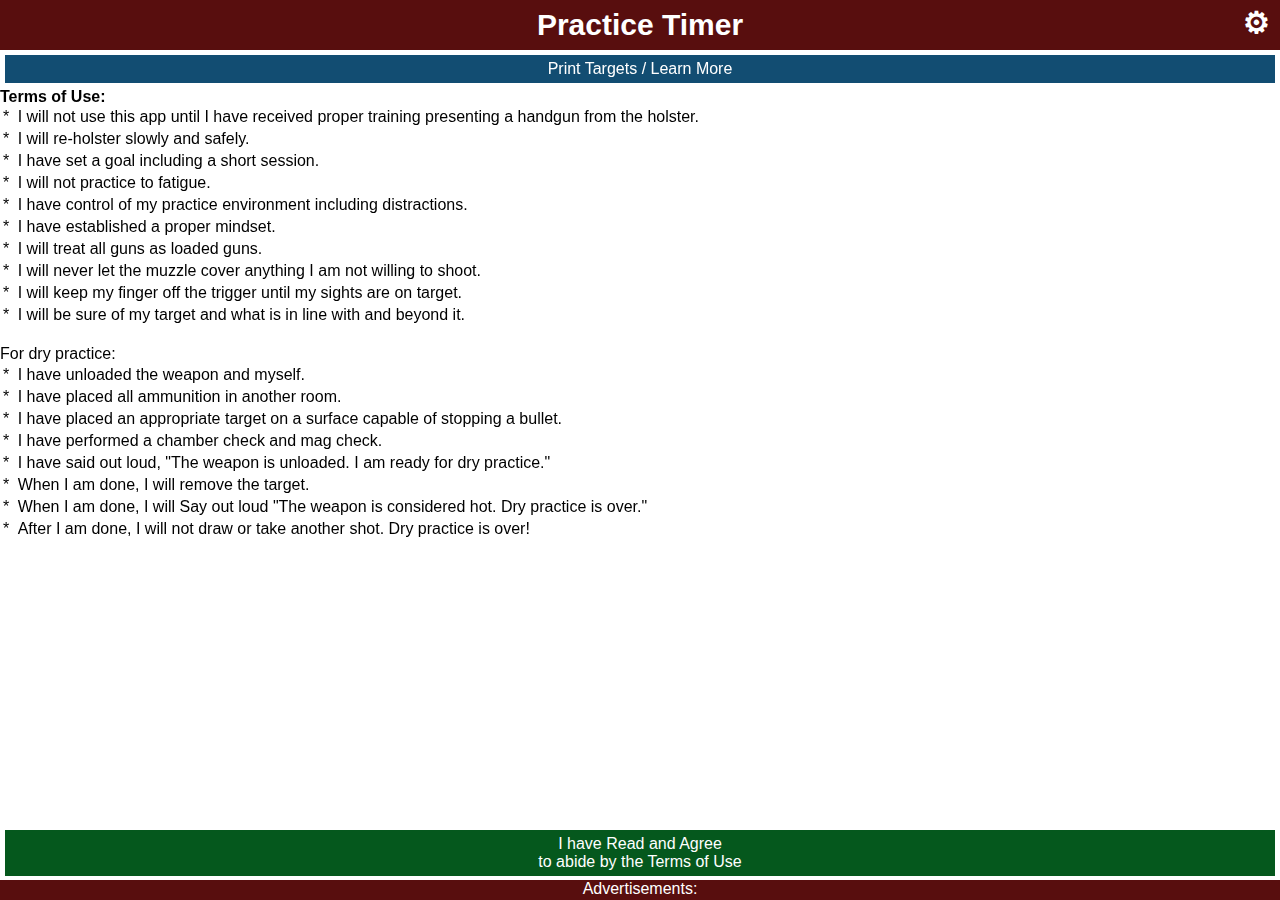
==== index.html @ 9d3a3957 "total rewrite" ====
﻿<!DOCTYPE html>
<html lang="en">
<head>
    <title>Handgun Practice Timer</title>
    <meta charset="utf-8" />
    <meta name="viewport" content="width=device-width, initial-scale=1" />
	<meta name="format-detection" content="telephone=no" />
	<meta name="msapplication-tap-highlight" content="no" />
    <meta name="description" content="
Practice drills for live fire and dry practice handgun presenting from the holster.
Inspired by my training at Front Sight, IDPA and USPSA competitions.
20 standard drills each with 0 to 2 second random start times.
8 emergency drills mixed in randomly.
After action drill reminders and wisely placed tactical reloads.
Emergency reloads optimized for 10 round magazines and neurocognitive training.
Type 3 malfunctions with mag drop or retention decisions.
Printable target calculated to simulate a thoracic cavity at 3, 5, 7, 10 and 15 meters.
Safety instructions reminded on the target and before each app practice.
Extra dry practice safety instructions.
Voice commands with visual and audio queues.
Times adjusted for single press practice.
	">
	<link href="css/index.css" rel="stylesheet" />
    <script src="js/pages.js"></script>
</head>
<body>
<header class="index-header hot">
	<a class="button home-button hot js-page-home" href="#">&#9750;</a>
	Practice Timer
	<a class="button settings-button hot" href="#pages/settings/settings.htm">&#9881;</a>
</header>
	<div class="index-torso">
	    <!--
			js-page's load async starting in the order they are listed
			and only the first is set to visible at load time
			only one will ever be visible at a time
		-->
		<div id="pages/instructions/instructions.htm" class="js-page">
			<div class="middle delay-show">This page uses javascript</div>
		</div>
	    <div id="cordova.js" class="js-page"></div>
		<div id="pages/practice/practice.htm" class="js-page"></div>
	    <div id="pages/timer/timer.htm" class="js-page"></div>
		<div id="pages/resources/resources.htm" class="js-page"></div>
		<div id="pages/settings/settings.htm" class="js-page"></div>
        <div id="js/admob.js" class="js-page"></div>
	</div>
	<footer class="index-footer hot">
		Advertisements:
	</footer>
</body>
</html>
---- css/index.css ----
﻿/* layout */
html, body {
    padding: 0;
    margin: 0;
	font-family: "Helvetica Neue", Helvetica, Arial, sans-serif;
}

.index-header {
    /*sticky*/
	position: fixed;
	width: 100%;
	top: 0;
	height: 50px;				/* head height */

    /*style*/
    font-weight: bold;
    font-size: 30px;
    display: flex;              /*//ignore jslint*/
    align-items: center;        /*//ignore jslint*/
    justify-content: center;	/*//ignore jslint*/
	height: 50px;
}

.index-torso{
    /*sticky*/
    position: absolute;
    top: 50px;					/* head height */
    bottom: 20px;				/* foot height */
    width: 100%;				/* can use left: 0; right: 0; as well */
    overflow-y: auto;
    -webkit-overflow-scrolling: touch;
}

.index-footer {
    /*sticky*/
	position: fixed;
	width: 100%;
	bottom: 0;
	height: 20px;				/* foot height */

    /*style*/
    text-align: center;
	vertical-align: bottom;
}

.content {
	margin: 5px;
}

/* widgets */
a.button {
    -webkit-appearance: button;
    -moz-appearance: button;
    appearance: button;
    text-decoration: none;
	text-align: center;
    padding: 5px 10px;
	margin: 5px;
}

.index-header .button {
    position: absolute;
    top: 0;
	margin: 0!important;
}

.home-button {
    left: 0;
}

.settings-button {
    right: 0;
}

/* animations */
.delay-show {
	animation-name: delay;
    animation-duration: 2s;
}
@keyframes delay { 
	0%   {visibility: hidden;}
    90%  {visibility: hidden;}
    100% {visibility: visible;}
}

/* colors */
.hot {
	background-color: #580E0E;
	color: white;
}

.warm {
	background-color: #B2B03F;
	color: black;
}

.cool {
	background-color: #124D72;
	color: white;
}

.cold {
	background-color: #31A7F1;
	color: white;
}

.yes {
	background-color: #05581D;
	color: white;
}

.no {
	background-color: #580E0E;
	color: white;
}

/* sizes */
.widest {
	width: 100%;
}

/* flex box */
.container-row {
    display: flex; /* or inline-flex */
    flex-direction: row;
    justify-content: center;
    align-items: center;
    width: 100%;
}

.container-column {
    display: flex; /* or inline-flex */
    flex-direction: column;
    justify-content: center;
    align-items: center;
    width: 100%;
}

.item-fill {
    flex-grow: 1; /* default 0 */
}

.item {
    flex-grow: 0;
}

.middle {
    height: 100vw;
    display: flex;
    align-items: center;
    justify-content: center;
}
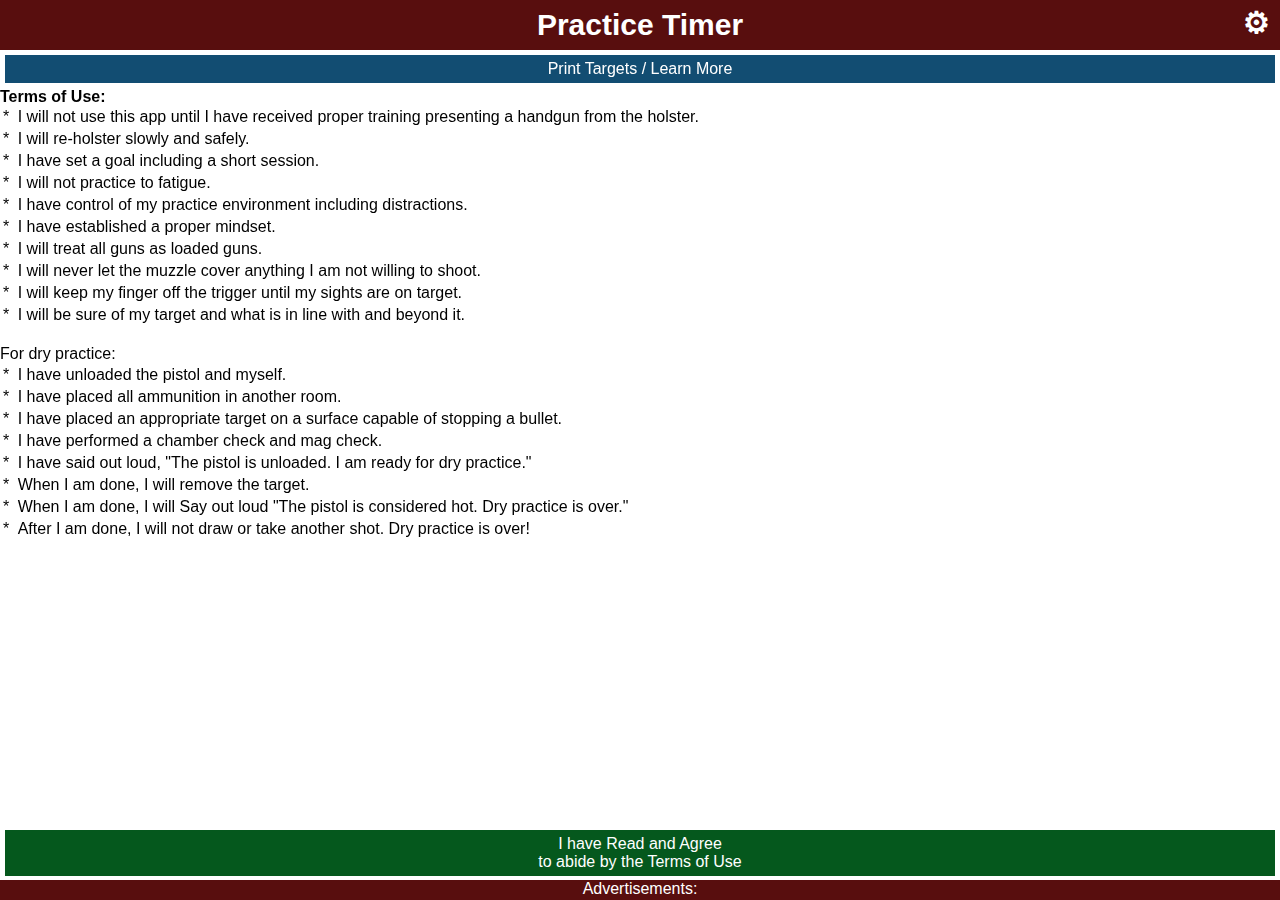
==== commit 12d2b15d: "settings and memory" ====
--- a/index.html
+++ b/index.html
@@ -6,7 +6,7 @@
     <meta name="viewport" content="width=device-width, initial-scale=1" />
 	<meta name="format-detection" content="telephone=no" />
 	<meta name="msapplication-tap-highlight" content="no" />
-    <meta name="description" content="
+	<meta name="description" content="
 Practice drills for live fire and dry practice handgun presenting from the holster.
 Inspired by my training at Front Sight, IDPA and USPSA competitions.
 20 standard drills each with 0 to 2 second random start times.
@@ -20,7 +20,8 @@
 Voice commands with visual and audio queues.
 Times adjusted for single press practice.
 	">
-	<link href="css/index.css" rel="stylesheet" />
+	<link rel="icon" href="favicon.ico">
+	<link rel="stylesheet" href="css/index.css" />
     <script src="js/pages.js"></script>
 </head>
 <body>
@@ -36,7 +37,7 @@
 			only one will ever be visible at a time
 		-->
 		<div id="pages/instructions/instructions.htm" class="js-page">
-			<div class="middle delay-show">This page uses javascript</div>
+			<div class="middle delay-show">This page requires javascript</div>
 		</div>
 	    <div id="cordova.js" class="js-page"></div>
 		<div id="pages/practice/practice.htm" class="js-page"></div>
